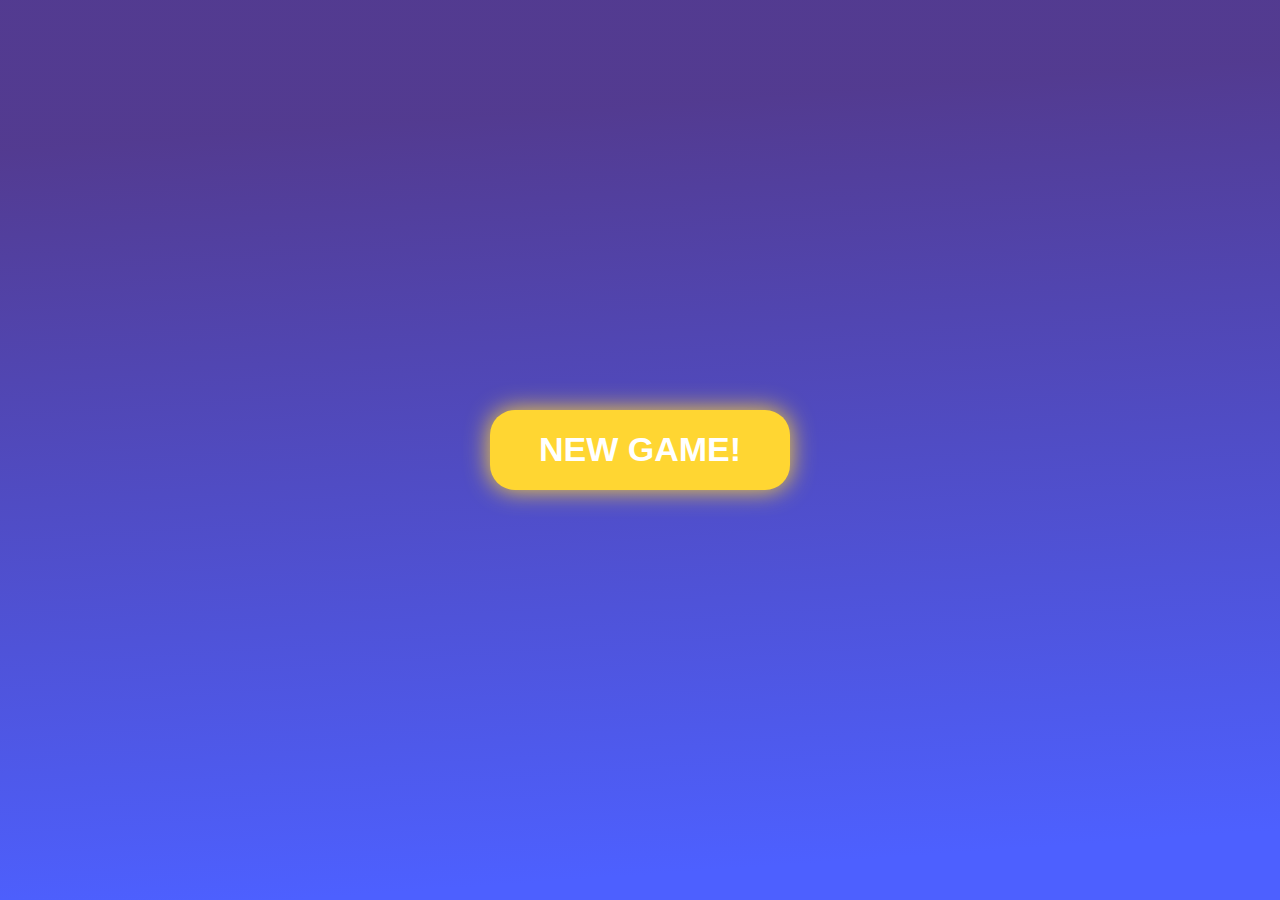
==== index.html @ 3cd54f5b "v2 deleted" ====
<!DOCTYPE html>
<html lang="en">

<head>
    <meta charset="UTF-8">
    <meta http-equiv="X-UA-Compatible" content="IE=edge">
    <meta name="viewport" content="width=device-width, initial-scale=1.0">
    <title>Pairs Game</title>
    <link rel="stylesheet" href="css/normalize.css">
    <link rel="stylesheet" href="css/style.css">
    <script defer src="main.js"></script>
</head>

<body>
    <div class="container">
      <div class="timer"></div>
      <button class="new-game-btn">NEW GAME!</button>
        <img class="success-img" src="img/success.jpg" alt="#">
        <img class="fail-img" src="img/fail.jpg" alt="#">

        <div class="row">
            <div class="card-wrapper">
                <div class="card">
                    <div class="front"></div>
                    <div class="back"></div>
                </div>
            </div>
            <div class="card-wrapper">
                <div class="card">
                    <div class="front"></div>
                    <div class="back"></div>
                </div>
            </div>
            <div class="card-wrapper">
                <div class="card">
                    <div class="front"></div>
                    <div class="back"></div>
                </div>
            </div>
            <div class="card-wrapper">
                <div class="card">
                    <div class="front"></div>
                    <div class="back"></div>
                </div>
            </div>
            <div class="card-wrapper">
                <div class="card">
                    <div class="front"></div>
                    <div class="back"></div>
                </div>
            </div>
            <div class="card-wrapper">
                <div class="card">
                    <div class="front"></div>
                    <div class="back"></div>
                </div>
            </div>
            <div class="card-wrapper">
                <div class="card">
                    <div class="front"></div>
                    <div class="back"></div>
                </div>
            </div>
            <div class="card-wrapper">
                <div class="card">
                    <div class="front"></div>
                    <div class="back"></div>
                </div>
            </div>
            <div class="card-wrapper">
                <div class="card">
                    <div class="front"></div>
                    <div class="back"></div>
                </div>
            </div>
            <div class="card-wrapper">
                <div class="card">
                    <div class="front"></div>
                    <div class="back"></div>
                </div>
            </div>
            <div class="card-wrapper">
                <div class="card">
                    <div class="front"></div>
                    <div class="back"></div>
                </div>
            </div>
            <div class="card-wrapper">
                <div class="card">
                    <div class="front"></div>
                    <div class="back"></div>
                </div>
            </div>
            <div class="card-wrapper">
                <div class="card">
                    <div class="front"></div>
                    <div class="back"></div>
                </div>
            </div>
            <div class="card-wrapper">
                <div class="card">
                    <div class="front"></div>
                    <div class="back"></div>
                </div>
            </div>
            <div class="card-wrapper">
                <div class="card">
                    <div class="front"></div>
                    <div class="back"></div>
                </div>
            </div>
            <div class="card-wrapper">
                <div class="card">
                    <div class="front"></div>
                    <div class="back"></div>
                </div>
            </div>
        </div>
    </div>

</body>

</html>
---- css/style.css ----
html {
  box-sizing: border-box;
}

*,
*::before,
*::after {
  box-sizing: inherit;
}

:root {
  font-family: sans-serif;
}

.container {
  position: absolute;
  width: 100%;
  height: 100%;
  display: flex;
  flex-direction: column;
  justify-content: center;
  align-items: center;
  padding: 50px;
  background: linear-gradient(356deg, rgba(77, 96, 255, 1) 7%, rgba(82, 58, 144, 0.9979342078628326) 85%);
}

.success-img,
.fail-img {
  display: none;
  width: 768px;
}

.timer {
  display: none;
  width: 100px;
  height: 50px;
  margin-bottom: 20px;
  text-align: center;
  font-size: 30px;
  color: #523A84;
  font-weight: 700;
  background: rgba(255, 255, 255, 0.4);
  padding: 6px;
  border-radius: 10px;
  outline: 1px solid white;
}

.new-game-btn {
  width: 300px;
  height: 80px;
  cursor: pointer;
  color: white;
  font-weight: 600;
  font-size: 34px;
  box-shadow: 0 0 25px #ffd632;
  background: #ffd632;
  border: none;
  border-radius: 25px;
  transition: box-shadow .2s ease, background-color .2s ease;
}

.new-game-btn:hover {
  box-shadow: 0 0 50px #ffd632;
}

.new-game-btn:active {
  background: #cfaf0e;
}

.row {
  display: none;
  flex-wrap: wrap;
  width: 600px;
  height: 650px;
  margin: -10px;
}

.card-wrapper {
  width: 25%;
  height: 25%;
  padding: 10px;
}

.card {
  position: relative;
  width: 100%;
  height: 100%;
  border-radius: 15px;
  cursor: pointer;
}

.front, .back {
  position: absolute;
  width: 100%;
  height: 100%;
  overflow: hidden;
  backface-visibility: hidden;
  border-radius: inherit;
  transition: transform .7s ease;
  border: 1px solid black;
}

.front {
  padding: 30px;
  text-align: center;
  font-size: 70px;
  background-color: aqua;
  transform: perspective(900px) rotateY(180deg);
}

.back {
  background-color: aquamarine;
  transform: perspective(900px) rotateY(0deg) scale(1);
}

@keyframes card_scale {
  0% {
    transform: scale(1);
  }

  50% {
    transform: scale(1.15);
  }

  100% {
    transform: scale(1)
  }
}

.card.is-flipped {
  animation: card_scale .7s alternate ease;
}

.card.is-flipped>.front {
  transform: perspective(900px) rotateY(0deg);
}

.card.is-flipped>.back {
  transform: perspective(900px) rotateY(-180deg);
}
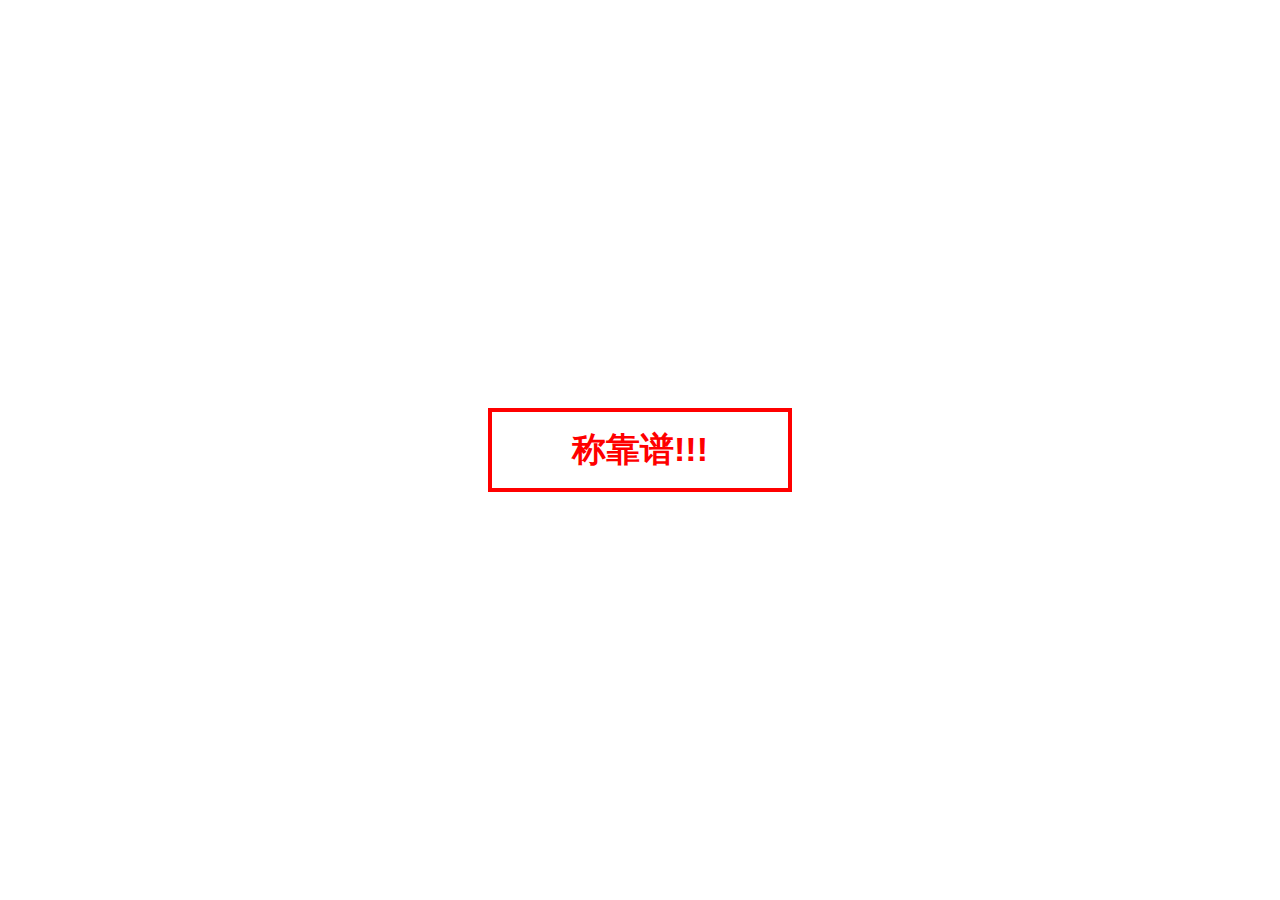
==== commit a4fd4624: "Favicon added." ====
--- a/index.html
+++ b/index.html
@@ -2,121 +2,130 @@
 <html lang="en">
 
 <head>
-    <meta charset="UTF-8">
-    <meta http-equiv="X-UA-Compatible" content="IE=edge">
-    <meta name="viewport" content="width=device-width, initial-scale=1.0">
-    <title>Pairs Game</title>
-    <link rel="stylesheet" href="css/normalize.css">
-    <link rel="stylesheet" href="css/style.css">
-    <script defer src="main.js"></script>
+  <meta charset="UTF-8">
+  <meta http-equiv="X-UA-Compatible" content="IE=edge">
+  <meta name="viewport" content="width=device-width, initial-scale=1.0">
+  <title>Pairs Game</title>
+  <link rel="icon" type="image/x-icon" href="./img/favicon.ico">
+  <link rel="stylesheet" href="css/normalize.css">
+  <link rel="stylesheet" href="css/style.css">
+  <script defer src="main.js"></script>
 </head>
 
 <body>
-    <div class="container">
-      <div class="timer"></div>
-      <button class="new-game-btn">NEW GAME!</button>
-        <img class="success-img" src="img/success.jpg" alt="#">
-        <img class="fail-img" src="img/fail.jpg" alt="#">
+  <div class="container">
+    <div class="timer-wrapper">
+      <svg class="timer" viewbox="0 0 100 100">
+        <circle cx="50" cy="50" r="45" />
+        <path d="M50 10 a 40 40 0 0 1 0 80 a 40 40 0 0 1 0 -80">
+        </path>
+        <text x="50" y="50" text-anchor="middle" dy="10"></text>
+      </svg>
+    </div>
 
-        <div class="row">
-            <div class="card-wrapper">
-                <div class="card">
-                    <div class="front"></div>
-                    <div class="back"></div>
-                </div>
-            </div>
-            <div class="card-wrapper">
-                <div class="card">
-                    <div class="front"></div>
-                    <div class="back"></div>
-                </div>
-            </div>
-            <div class="card-wrapper">
-                <div class="card">
-                    <div class="front"></div>
-                    <div class="back"></div>
-                </div>
-            </div>
-            <div class="card-wrapper">
-                <div class="card">
-                    <div class="front"></div>
-                    <div class="back"></div>
-                </div>
-            </div>
-            <div class="card-wrapper">
-                <div class="card">
-                    <div class="front"></div>
-                    <div class="back"></div>
-                </div>
-            </div>
-            <div class="card-wrapper">
-                <div class="card">
-                    <div class="front"></div>
-                    <div class="back"></div>
-                </div>
-            </div>
-            <div class="card-wrapper">
-                <div class="card">
-                    <div class="front"></div>
-                    <div class="back"></div>
-                </div>
-            </div>
-            <div class="card-wrapper">
-                <div class="card">
-                    <div class="front"></div>
-                    <div class="back"></div>
-                </div>
-            </div>
-            <div class="card-wrapper">
-                <div class="card">
-                    <div class="front"></div>
-                    <div class="back"></div>
-                </div>
-            </div>
-            <div class="card-wrapper">
-                <div class="card">
-                    <div class="front"></div>
-                    <div class="back"></div>
-                </div>
-            </div>
-            <div class="card-wrapper">
-                <div class="card">
-                    <div class="front"></div>
-                    <div class="back"></div>
-                </div>
-            </div>
-            <div class="card-wrapper">
-                <div class="card">
-                    <div class="front"></div>
-                    <div class="back"></div>
-                </div>
-            </div>
-            <div class="card-wrapper">
-                <div class="card">
-                    <div class="front"></div>
-                    <div class="back"></div>
-                </div>
-            </div>
-            <div class="card-wrapper">
-                <div class="card">
-                    <div class="front"></div>
-                    <div class="back"></div>
-                </div>
-            </div>
-            <div class="card-wrapper">
-                <div class="card">
-                    <div class="front"></div>
-                    <div class="back"></div>
-                </div>
-            </div>
-            <div class="card-wrapper">
-                <div class="card">
-                    <div class="front"></div>
-                    <div class="back"></div>
-                </div>
-            </div>
+    <button class="new-game-btn">称靠谱!!!</button>
+    <img class="success-img" src="img/success.jpg" alt="#">
+    <img class="fail-img" src="img/fail.jpg" alt="#">
+
+    <div class="row">
+      <div class="card-wrapper">
+        <div class="card">
+          <div class="front"></div>
+          <div class="back"></div>
         </div>
+      </div>
+      <div class="card-wrapper">
+        <div class="card">
+          <div class="front"></div>
+          <div class="back"></div>
+        </div>
+      </div>
+      <div class="card-wrapper">
+        <div class="card">
+          <div class="front"></div>
+          <div class="back"></div>
+        </div>
+      </div>
+      <div class="card-wrapper">
+        <div class="card">
+          <div class="front"></div>
+          <div class="back"></div>
+        </div>
+      </div>
+      <div class="card-wrapper">
+        <div class="card">
+          <div class="front"></div>
+          <div class="back"></div>
+        </div>
+      </div>
+      <div class="card-wrapper">
+        <div class="card">
+          <div class="front"></div>
+          <div class="back"></div>
+        </div>
+      </div>
+      <div class="card-wrapper">
+        <div class="card">
+          <div class="front"></div>
+          <div class="back"></div>
+        </div>
+      </div>
+      <div class="card-wrapper">
+        <div class="card">
+          <div class="front"></div>
+          <div class="back"></div>
+        </div>
+      </div>
+      <div class="card-wrapper">
+        <div class="card">
+          <div class="front"></div>
+          <div class="back"></div>
+        </div>
+      </div>
+      <div class="card-wrapper">
+        <div class="card">
+          <div class="front"></div>
+          <div class="back"></div>
+        </div>
+      </div>
+      <div class="card-wrapper">
+        <div class="card">
+          <div class="front"></div>
+          <div class="back"></div>
+        </div>
+      </div>
+      <div class="card-wrapper">
+        <div class="card">
+          <div class="front"></div>
+          <div class="back"></div>
+        </div>
+      </div>
+      <div class="card-wrapper">
+        <div class="card">
+          <div class="front"></div>
+          <div class="back"></div>
+        </div>
+      </div>
+      <div class="card-wrapper">
+        <div class="card">
+          <div class="front"></div>
+          <div class="back"></div>
+        </div>
+      </div>
+      <div class="card-wrapper">
+        <div class="card">
+          <div class="front"></div>
+          <div class="back"></div>
+        </div>
+      </div>
+      <div class="card-wrapper">
+        <div class="card">
+          <div class="front"></div>
+          <div class="back"></div>
+        </div>
+      </div>
     </div>
+  </div>
 
 </body>
 
--- a/css/style.css
+++ b/css/style.css
@@ -17,54 +17,78 @@
   width: 100%;
   height: 100%;
   display: flex;
-  flex-direction: column;
   justify-content: center;
   align-items: center;
-  padding: 50px;
-  background: linear-gradient(356deg, rgba(77, 96, 255, 1) 7%, rgba(82, 58, 144, 0.9979342078628326) 85%);
+  padding: 20px 50px;
 }
 
 .success-img,
 .fail-img {
   display: none;
-  width: 768px;
-}
-
-.timer {
-  display: none;
+  height: 500px;
+  margin-bottom: 40px;
+}
+
+.timer-wrapper {
+  position: absolute;
+  opacity: 0;
+  left: 100px;
   width: 100px;
-  height: 50px;
-  margin-bottom: 20px;
-  text-align: center;
+  height: 100px;
+  margin-right: 20px;
+}
+
+.timer path {
+  fill: none;
+  stroke-linecap: round;
+  stroke-width: 5;
+  stroke: #fff;
+  transition: stroke-dasharray .5s ease;
+}
+
+.timer circle {
+  fill: red;
+}
+
+.timer text {
   font-size: 30px;
-  color: #523A84;
   font-weight: 700;
-  background: rgba(255, 255, 255, 0.4);
-  padding: 6px;
-  border-radius: 10px;
-  outline: 1px solid white;
+  fill: #fff;
 }
 
 .new-game-btn {
   width: 300px;
   height: 80px;
   cursor: pointer;
-  color: white;
+  color: red;
   font-weight: 600;
   font-size: 34px;
-  box-shadow: 0 0 25px #ffd632;
-  background: #ffd632;
-  border: none;
-  border-radius: 25px;
-  transition: box-shadow .2s ease, background-color .2s ease;
+  border: 2px solid red;
+  outline: 2px solid red;
+  background-color: transparent;
+  animation: outline-flicker 1s ease infinite;
+  transition: color .1s ease, background-color .1s ease;
 }
 
 .new-game-btn:hover {
-  box-shadow: 0 0 50px #ffd632;
+  color: white;
+  background-color: red;
+  animation: none;
 }
 
 .new-game-btn:active {
-  background: #cfaf0e;
+  background-color: rgb(172, 0, 0);
+}
+
+@keyframes outline-flicker {
+  from {
+    outline-offset: 0;
+  }
+
+  to {
+    outline-offset: 20px;
+    outline-color: transparent;
+  }
 }
 
 .row {
@@ -79,13 +103,15 @@
   width: 25%;
   height: 25%;
   padding: 10px;
+  opacity: 0;
+  transition: opacity .2s ease;
 }
 
 .card {
   position: relative;
   width: 100%;
   height: 100%;
-  border-radius: 15px;
+  border-radius: 5%;
   cursor: pointer;
 }
 
@@ -93,24 +119,61 @@
   position: absolute;
   width: 100%;
   height: 100%;
+  color: rgb(91, 7, 136);
   overflow: hidden;
   backface-visibility: hidden;
   border-radius: inherit;
   transition: transform .7s ease;
-  border: 1px solid black;
+  border: 2px solid rgb(91, 7, 136);
 }
 
 .front {
   padding: 30px;
   text-align: center;
   font-size: 70px;
-  background-color: aqua;
   transform: perspective(900px) rotateY(180deg);
+  background-size: calc(100% - 5px) calc(100% - 5px);
+  background-repeat: no-repeat;
+  background-position: center;
+}
+
+.front::after {
+  content: '';
+  position: absolute;
+  inset: 3px;
+  border-radius: inherit;
+  outline: 2px solid rgb(91, 7, 136);
 }
 
 .back {
-  background-color: aquamarine;
+  position: relative;
   transform: perspective(900px) rotateY(0deg) scale(1);
+}
+
+.back::before {
+  content: '';
+  position: absolute;
+  inset: 3px;
+  background-image: url(../img/ricebowl.jpg);
+  background-size: cover;
+  opacity: .4;
+  border-radius: inherit;
+}
+
+.back::after {
+  content: '';
+  position: absolute;
+  inset: 3px;
+  outline: 2px solid rgb(91, 7, 136);
+  border-radius: inherit;
+}
+
+.card-wrapper:nth-child(-n+4):nth-child(odd) .back::before,
+.card-wrapper:nth-child(n+5):nth-child(-n+8):nth-child(even) .back::before,
+.card-wrapper:nth-child(n+9):nth-child(-n+12):nth-child(odd) .back::before,
+.card-wrapper:nth-child(n+13):nth-child(-n+16):nth-child(even) .back::before {
+  background-image: url(../img/nekowife.png);
+  opacity: .7;
 }
 
 @keyframes card_scale {
